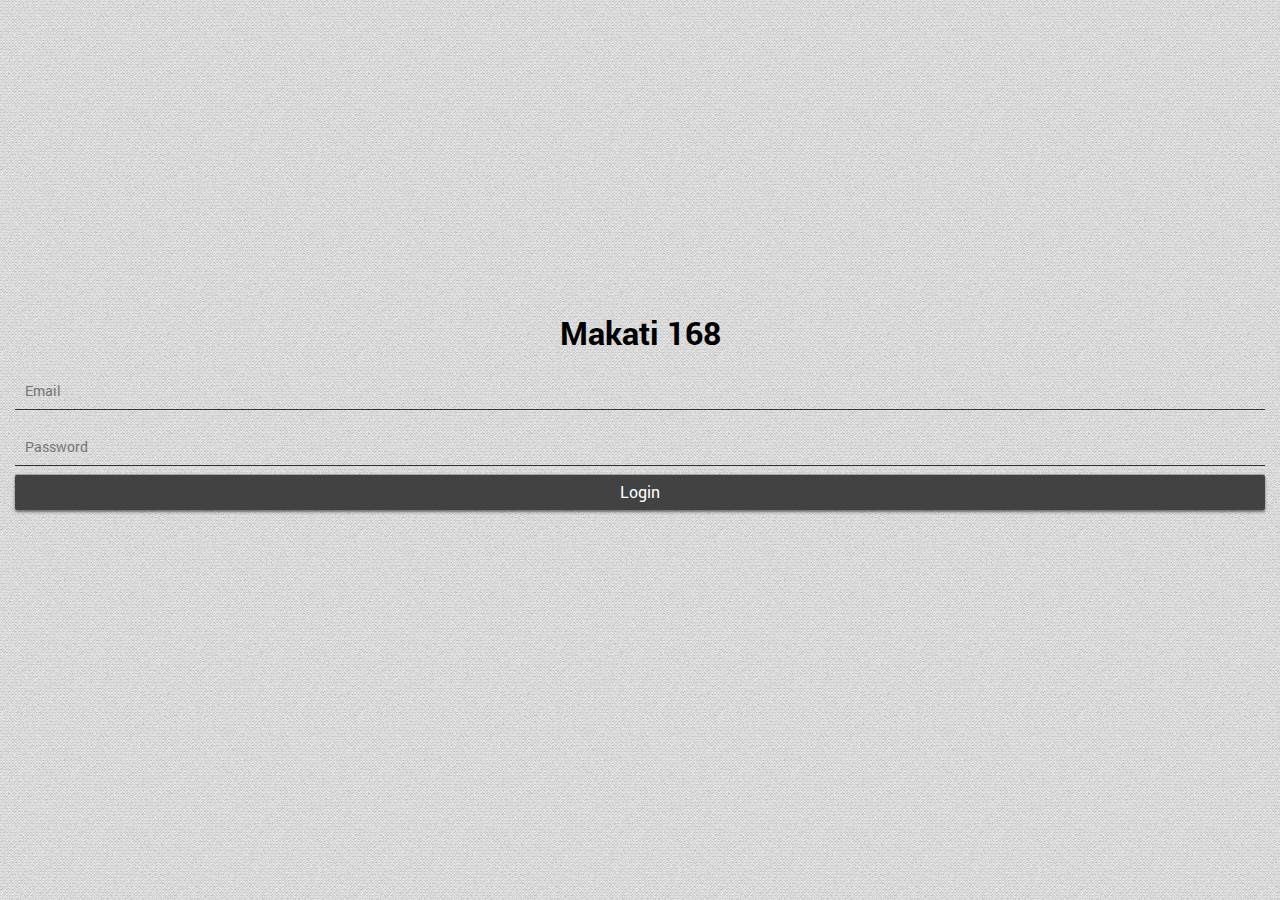
==== assets/www/login.html @ fb1433c5 "login" ====
<!DOCTYPE html>
<html>
<head>
	<title>RescueMakati</title>
	<meta charset="utf-8" />
  	<meta name="format-detection" content="telephone=no" />
  	<meta name="viewport" content="user-scalable=no, initial-scale=1, maximum-scale=1, minimum-scale=1, width=device-width" />
	<!-- <link rel="stylesheet" href="assets/css/bootstrap.min.css" type="text/css"> -->
	<link rel="stylesheet" href="assets/css/font.css" type="text/css">
	<link rel="stylesheet" href="assets/css/holo-dark/base.css">
	<link rel="stylesheet" href="assets/css/holo-dark/action-bars.css"> 
	<link rel="stylesheet" href="assets/css/holo-dark/animations.css">
	<link rel="stylesheet" href="assets/css/holo-dark/buttons.css">
	<link rel="stylesheet" href="assets/css/holo-dark/content.css">
	<link rel="stylesheet" href="assets/css/holo-dark/dialogs.css">
	<link rel="stylesheet" href="assets/css/holo-dark/forms.css">
	<link rel="stylesheet" href="assets/css/holo-dark/icomoon.css">
	<link rel="stylesheet" href="assets/css/holo-dark/lists.css">
	<link rel="stylesheet" href="assets/css/holo-dark/sliders.css">
	<link rel="stylesheet" href="assets/css/holo-dark/spinners.css">
	<link rel="stylesheet" href="assets/css/holo-dark/stack.css">
	<link rel="stylesheet" href="assets/css/holo-dark/tabs.css">
	<link rel="stylesheet" href="assets/css/holo-dark/toasts.css"> 
	<link rel="stylesheet" href="assets/css/font-awesome.min.css">
	

<!--Custom CSS-->
<style type="text/css">
	.content{
		color:black;
		/*background-color:red;*/
		background: url("assets/images/binding_light/binding_light.png");
	}
	body .page{
		
	}
	#form{
		margin: 25% auto;
		width:100%;
		height:30%;
		/*border:1px solid black;*/
	}
	
</style>
</head>
<body>
	<div class="page">
		<div class="content" >
			<div id="form">
			<h1 style="text-align:center">Makati 168</h1>
			<form class="inset" style="color:black; height:100%; margin:0 auto;">
			  
			 <!--  <div class="flex-group"> -->
			  	<input type="text" id="email-input"  class="input-text" placeholder="Email">
			  	<input type="password" id="password-input" class="input-text" placeholder="Password">
			   
			 <!--  </div> -->
			  	
			  
			  <center>
	        	<button id="login-btn" type="button" class="btn" style="width:100%;">Login</button>
	      	  </center>
			  
			</form>
			</div>
		</div>
	</div>
</body>
<script src="assets/js/jquery-2.0.0.min.js" type="text/javascript"></script>

<script type="text/javascript" charset="utf-8" src="assets/js/cordova-2.5.0.js"></script>
<script type="text/javascript" charset="utf-8" src="assets/js/default.js"></script>


<script>
jQuery(function(){
	if(localStorage.session == "true"){
		location.href="index.html";
	}
	$("#login-btn").click(function(){
		$.ajax({
			url     : 'http://rescuemakati.cloudapp.net/user/login',
			type    : 'GET',
			dataType: 'JSON',
			data    : {email : $('#email-input').val(), password : $('#password-input').val()},
			success : function(data){
				if(data.status == 'active'){
					localStorage.session = "true";
					var age = new Date().getFullYear() - new Date(data.birthdate).getFullYear();
					setUserInfo(data.userid, data.firstname, data.lastname, age, data.mobile);
					location.href="index.html";
				}else if(data.status == "block"){
					alert("You are blocked by the Command Center");
				}else if(data.status == "wrong-pass"){
					alert("Wrong Password");
				}else if(data.status == "verify"){
					alert("Please verify your email");
				}else{
					alert("Please Register");
				}
			},
			error : function(){
				alert("Network Error");
			}
		});
	});
	
		
		
	
});
	
</script>
<script src="assets/js/fingerblast.js"></script>
 <script src="assets/js/prettify.js"></script>
<script src="assets/js/documentation.js"></script>
---- assets/www/assets/css/font.css ----
@font-face {
  font-family: 'Roboto';
  font-style: normal;
  font-weight: 400;
  src: local('Roboto Regular'), local('Roboto-Regular'), url(../fonts/2UX7WLTfW3W8TclTUvlFyQ.woff) format('woff');
}
@font-face {
  font-family: 'Roboto';
  font-style: normal;
  font-weight: 500;
  src: local('Roboto Medium'), local('Roboto-Medium'), url(../fonts/RxZJdnzeo3R5zSexge8UUT8E0i7KZn-EPnyo3HZu7kw.woff) format('woff');
}
@font-face {
  font-family: 'Roboto';
  font-style: normal;
  font-weight: 700;
  src: local('Roboto Bold'), local('Roboto-Bold'), url(../fonts/d-6IYplOFocCacKzxwXSOD8E0i7KZn-EPnyo3HZu7kw.woff) format('woff');
}
@font-face {
  font-family: 'Roboto';
  font-style: italic;
  font-weight: 400;
  src: local('Roboto Italic'), local('Roboto-Italic'), url(../fonts/1pO9eUAp8pSF8VnRTP3xnvesZW2xOQ-xsNqO47m55DA.woff) format('woff');
}
@font-face {
  font-family: 'Roboto';
  font-style: italic;
  font-weight: 500;
  src: local('Roboto Medium Italic'), local('Roboto-MediumItalic'), url(../fonts/OLffGBTaF0XFOW1gnuHF0YbN6UDyHWBl620a-IRfuBk.woff) format('woff');
}
@font-face {
  font-family: 'Roboto';
  font-style: italic;
  font-weight: 700;
  src: local('Roboto Bold Italic'), local('Roboto-BoldItalic'), url(../fonts/t6Nd4cfPRhZP44Q5QAjcC4bN6UDyHWBl620a-IRfuBk.woff) format('woff');
}
---- assets/www/assets/css/holo-dark/base.css ----
/* Base styles and Reset */
/**
 * Fonts
 */
/**
 * Colors
 */
/**
 * Base
 */
/**
 * Buttons
 */
/**
 * Dividers
 */
/**
 * Typography
 */
/**
 * General Bars Styles
 */
/**
 * Action Bars
 */
/**
 * Tab Bar
 */
/**
 * Spinners
 */
/**
 * Forms
 */
/**
 * Dialogs
 */
/**
 * Toasts
 */
html,
body,
div,
span,
iframe,
h1,
h2,
h3,
h4,
h5,
h6,
p,
blockquote,
pre,
a,
abbr,
acronym,
address,
big,
cite,
code,
del,
dfn,
em,
img,
ins,
kbd,
q,
s,
samp,
small,
strike,
strong,
sub,
sup,
tt,
var,
b,
u,
i,
center,
dl,
dt,
dd,
ol,
ul,
li,
fieldset,
form,
label,
legend,
table,
caption,
tbody,
tfoot,
thead,
tr,
th,
td,
article,
aside,
canvas,
details,
embed,
figure,
figcaption,
footer,
header,
hgroup,
menu,
nav,
output,
section,
summary,
time,
audio,
video {
  padding: 0;
  margin: 0;
  border: 0; }

* {
  -webkit-box-sizing: border-box;
  -moz-box-sizing: border-box;
  box-sizing: border-box; }

html {
  -webkit-text-size-adjust: 100%;
  -ms-text-size-adjust: 100%;
  background-color: #111111;
  padding-bottom: 1px; }

body {
  position: absolute;
  top: 0;
  right: 0;
  bottom: 0;
  left: 0;
  font-family: Roboto, "Helvetica Neue", Helvetica, Arial, sans-serif;
  font-size: 16px;
  line-height: 1.67em;
  color: white;
  background-color: #111111; }

a {
  color: #33b5e5;
  text-decoration: none;
  -webkit-tap-highlight-color: transparent;
  /* Removes the dark touch outlines on links */ }

/*.selectable:active {
  background-color: rgba(51, 181, 229, 0.6); }*/

.pull-right {
  float: right !important; }
---- assets/www/assets/css/holo-dark/action-bars.css ----
/**
 * Fonts
 */
/**
 * Colors
 */
/**
 * Base
 */
/**
 * Buttons
 */
/**
 * Dividers
 */
/**
 * Typography
 */
/**
 * General Bars Styles
 */
/**
 * Action Bars
 */
/**
 * Tab Bar
 */
/**
 * Spinners
 */
/**
 * Forms
 */
/**
 * Dialogs
 */
/**
 * Toasts
 */
.action-bar {
  position: absolute;
  right: 0;
  left: 0;
  z-index: 10;
  width: 100%;
  height: 48px;
  -webkit-box-sizing: border-box;
  -moz-box-sizing: border-box;
  box-sizing: border-box;
  border-bottom: 2px solid #1f1f1f;
  background-color: #C7180C;
  box-shadow: 0 2px 6px rgba(0, 0, 0, 0.25); }
  .action-bar .title,
  .action-bar .subtitle,
  .action-bar .app-icon {
    float: left;
    display: inline-block; }
  .action-bar .title {
    margin-left: 1px;
    font-weight: normal;
    color: #f0f0f0; }
  .action-bar h1.title {
    font-size: 16px;
    line-height: 48px; }
  .action-bar h2.title {
    font-size: 14px;
    line-height: 18px;
    padding: 8px 0 4px; }
  .action-bar .subtitle {
    color: #cccccc;
    font-size: 12px;
    font-weight: 200; }
  .action-bar .app-icon {
    position: relative;
    padding: 8px 0;
    margin-left: 10px;
    font-size: 24px;
    line-height: 24px;
    text-align: center; }
    .action-bar .app-icon img {
      float: right; }
  .action-bar .app-icon.up {
    margin-left: 0; }
  .action-bar.fixed-top {
    top: 0; }
  .action-bar.fixed-bottom {
    bottom: 0; }

ul.actions,
ul.actions li {
  display: inline-block; }

ul.actions {
  list-style: none; }
  ul.actions li .action {
    width: 48px;
    height: 48px;
    -webkit-box-sizing: border-box;
    -moz-box-sizing: border-box;
    box-sizing: border-box; }
  ul.actions.flex {
    display: -webkit-box;
    display: -moz-box;
    display: box;
    -webkit-box-orient: horizontal;
    -moz-box-orient: horizontal;
    box-orient: horizontal; }
    ul.actions.flex > li {
      float: none;
      display: block;
      width: 100%;
      text-align: center; }
    ul.actions.flex > li.action-overflow {
      display: initial;
      width: 48px; }

.action {
  display: inline-block;
  padding: 8px; }
  .action [class*="icon-"],
  .action .action-title {
    float: left;
    display: inline-block; }
  .action [class*="icon-"] {
    width: 32px;
    height: 32px;
    line-height: 32px;
    font-size: 32px;
    color: #999999;
    text-align: center; }
  .action .icon-up-button {
    width: 10px;
    font-size: 48px; }
  .action .action-title {
    margin: 0 25px 0 5px;
    height: 32px;
    color: #999999;
    font-size: 11px;
    font-weight: bold;
    text-transform: uppercase;
    line-height: 32px; }
  .action:active {
    background-color: rgba(51, 181, 229, 0.6);
    z-index: 1; }
  .action.page-action {
    position: relative; }
    .action.page-action:after {
      position: absolute;
      content: '';
      right: -1px;
      top: 12px;
      width: 1px;
      height: 24px;
      background-color: #3c3c3c; }

.action-overflow {
  position: relative;
  -webkit-user-select: none;
  -moz-user-select: none;
  user-select: none; }

.action-overflow-hidden {
  display: none !important; }

.action-overflow-icon {
  cursor: pointer;
  padding: 21px 22px 20px 21px; }
  .action-overflow-icon i,
  .action-overflow-icon i:before,
  .action-overflow-icon i:after {
    display: block;
    width: 5px;
    height: 5px;
    background: #999999; }
  .action-overflow-icon i {
    position: relative;
    z-index: 0; }
    .action-overflow-icon i:before, .action-overflow-icon i:after {
      position: absolute;
      content: '';
      left: 0; }
    .action-overflow-icon i:before {
      top: -8px; }
    .action-overflow-icon i:after {
      top: 8px; }
---- assets/www/assets/css/holo-dark/animations.css ----
@-webkit-keyframes push {
  from {
    opacity: 0;
    -webkit-transform: scale3d(0.7, 0.7, 1); }

  to {
    opacity: 1;
    -webkit-transform: scale3d(1, 1, 1); } }

@-moz-keyframes push {
  from {
    opacity: 0;
    -moz-transform: scale3d(0.7, 0.7, 1); }

  to {
    opacity: 1;
    -moz-transform: scale3d(1, 1, 1); } }

@keyframes push {
  from {
    opacity: 0;
    transform: scale3d(0.7, 0.7, 1); }

  to {
    opacity: 1;
    transform: scale3d(1, 1, 1); } }

@-webkit-keyframes pop {
  from {
    opacity: 1;
    -webkit-transform: scale3d(1, 1, 1); }

  to {
    opacity: 0;
    -webkit-transform: scale3d(0.7, 0.7, 1); } }

@-moz-keyframes pop {
  from {
    opacity: 1;
    -moz-transform: scale3d(1, 1, 1); }

  to {
    opacity: 0;
    -moz-transform: scale3d(0.7, 0.7, 1); } }

@keyframes pop {
  from {
    opacity: 1;
    transform: scale3d(1, 1, 1); }

  to {
    opacity: 0;
    transform: scale3d(0.7, 0.7, 1); } }
---- assets/www/assets/css/holo-dark/buttons.css ----
/**
 * Fonts
 */
/**
 * Colors
 */
/**
 * Base
 */
/**
 * Buttons
 */
/**
 * Dividers
 */
/**
 * Typography
 */
/**
 * General Bars Styles
 */
/**
 * Action Bars
 */
/**
 * Tab Bar
 */
/**
 * Spinners
 */
/**
 * Forms
 */
/**
 * Dialogs
 */
/**
 * Toasts
 */
a[class*="btn"] {
  padding: 9px 36px 8px; }

[class*="btn"] {
  -webkit-border-radius: 2px;
  -moz-border-radius: 2px;
  -ms-border-radius: 2px;
  border-radius: 2px;
  margin-bottom: 10px;
  padding: 11px 36px 11px;
  background: #424242;
  border: none;
  color: white;
  font-family: Roboto, "Helvetica Neue", Helvetica, Arial, sans-serif;
  font-size: 16px;
  font-weight: 200;
  line-height: 14px;
  vertical-align: middle;
  -webkit-box-shadow: inset 0 1px 0 rgba(255, 255, 255, 0.5), 0 2px 3px rgba(0, 0, 0, 0.5);
  -moz-box-shadow: inset 0 1px 0 rgba(255, 255, 255, 0.5), 0 2px 3px rgba(0, 0, 0, 0.5);
  box-shadow: inset 0 1px 0 rgba(255, 255, 255, 0.5), 0 2px 3px rgba(0, 0, 0, 0.5); }
  [class*="btn"]:hover, [class*="btn"].hover, [class*="btn"]:focus, [class*="btn"].focused {
    outline: none;
    background: #1f5366;
    -webkit-box-shadow: inset 0 0 1px 2pt #037ea7, 0 2px 3px rgba(0, 0, 0, 0.5);
    -moz-box-shadow: inset 0 0 1px 2pt #037ea7, 0 2px 3px rgba(0, 0, 0, 0.5);
    box-shadow: inset 0 0 1px 2pt #037ea7, 0 2px 3px rgba(0, 0, 0, 0.5); }
  [class*="btn"]:active, [class*="btn"].active {
    padding: 11px 36px 10px;
    background: rgba(0, 153, 204, 0.8);
    border: none;
    -webkit-box-shadow: inset 0 1px 0 rgba(255, 255, 255, 0.5), 0 2px 3px rgba(0, 0, 0, 0.5), 0 0 2px 2pt rgba(51, 181, 229, 0.6);
    -moz-box-shadow: inset 0 1px 0 rgba(255, 255, 255, 0.5), 0 2px 3px rgba(0, 0, 0, 0.5), 0 0 2px 2pt rgba(51, 181, 229, 0.6);
    box-shadow: inset 0 1px 0 rgba(255, 255, 255, 0.5), 0 2px 3px rgba(0, 0, 0, 0.5), 0 0 2px 2pt rgba(51, 181, 229, 0.6); }
  [class*="btn"]:disabled, [class*="btn"].disabled {
    opacity: 0.3; }

.btn[disabled],
.btn-small[disabled] {
  opacity: 0.3; }

[class*="btn"] + [class*="btn"] {
  margin-left: 3px; }

.btn-small {
  font-size: 12px; }

.btn-block {
  width: 100%; }

.btn-block + .btn-block {
  margin-left: 0; }
---- assets/www/assets/css/holo-dark/content.css ----
/**
 * Fonts
 */
/**
 * Colors
 */
/**
 * Base
 */
/**
 * Buttons
 */
/**
 * Dividers
 */
/**
 * Typography
 */
/**
 * General Bars Styles
 */
/**
 * Action Bars
 */
/**
 * Tab Bar
 */
/**
 * Spinners
 */
/**
 * Forms
 */
/**
 * Dialogs
 */
/**
 * Toasts
 */
.page {
  position: absolute;
  top: 0;
  right: 0;
  bottom: 0;
  left: 0;
  background-color: #111111;
  width: 100%;
  -webkit-backface-visibility: hidden;
  -webkit-transform: translate(0, 0, 0); }

.content {
  position: absolute;
  top: 0;
  right: 0;
  bottom: 0;
  left: 0;
  -webkit-box-sizing: border-box;
  -moz-box-sizing: border-box;
  box-sizing: border-box;
  width: 100%;
  overflow: auto;
  overflow-x: hidden;
  overflow-wrap: break-word;
  text-wrap: normal; }

.action-bar + .tab-fixed + .content,
.action-bar + .tab-fixed + .action-bar + .content {
  top: 96px; }

.action-bar ~ .content,
.tab-fixed ~ .content {
  top: 48px; }

.action-bar.fixed-bottom ~ .content {
  bottom: 48px; }

.inset {
  padding: 15px; }

.flex {
  display: -webkit-box;
  display: -moz-box;
  display: box;
  -webkit-box-orient: horizontal;
  -moz-box-orient: horizontal;
  box-orient: horizontal;
  width: 100%; }
  .flex > * {
    -webkit-box-flex: 1;
    box-flex: 1; }
---- assets/www/assets/css/holo-dark/dialogs.css ----
/**
 * Fonts
 */
/**
 * Colors
 */
/**
 * Base
 */
/**
 * Buttons
 */
/**
 * Dividers
 */
/**
 * Typography
 */
/**
 * General Bars Styles
 */
/**
 * Action Bars
 */
/**
 * Tab Bar
 */
/**
 * Spinners
 */
/**
 * Forms
 */
/**
 * Dialogs
 */
/**
 * Toasts
 */
@-webkit-keyframes push {
  from {
    opacity: 0;
    -webkit-transform: scale3d(0.7, 0.7, 1); }

  to {
    opacity: 1;
    -webkit-transform: scale3d(1, 1, 1); } }

@-moz-keyframes push {
  from {
    opacity: 0;
    -moz-transform: scale3d(0.7, 0.7, 1); }

  to {
    opacity: 1;
    -moz-transform: scale3d(1, 1, 1); } }

@keyframes push {
  from {
    opacity: 0;
    transform: scale3d(0.7, 0.7, 1); }

  to {
    opacity: 1;
    transform: scale3d(1, 1, 1); } }

@-webkit-keyframes pop {
  from {
    opacity: 1;
    -webkit-transform: scale3d(1, 1, 1); }

  to {
    opacity: 0;
    -webkit-transform: scale3d(0.7, 0.7, 1); } }

@-moz-keyframes pop {
  from {
    opacity: 1;
    -moz-transform: scale3d(1, 1, 1); }

  to {
    opacity: 0;
    -moz-transform: scale3d(0.7, 0.7, 1); } }

@keyframes pop {
  from {
    opacity: 1;
    transform: scale3d(1, 1, 1); }

  to {
    opacity: 0;
    transform: scale3d(0.7, 0.7, 1); } }

.dialogs {
  position: absolute;
  top: 0;
  right: 0;
  bottom: 0;
  left: 0;
  visibility: hidden;
  opacity: 0;
  background: rgba(0, 0, 0, 0.75);
  z-index: 999;
  -webkit-transition: opacity 0.1s ease-out;
  -moz-transition: opacity 0.1s ease-out;
  transition: opacity 0.1s ease-out;
  -webkit-backface-visibility: hidden;
  -webkit-transform: translate(0, 0, 0); }
  .dialogs.fade-in {
    opacity: 1; }
  .dialogs.on {
    visibility: visible; }

.dialog {
  position: absolute;
  -webkit-border-radius: 2px;
  -moz-border-radius: 2px;
  -ms-border-radius: 2px;
  border-radius: 2px;
  background-color: #222222;
  -webkit-box-shadow: inset 0 1px 0 rgba(255, 255, 255, 0.1), 0 0 10px rgba(0, 0, 0, 0.6);
  -moz-box-shadow: inset 0 1px 0 rgba(255, 255, 255, 0.1), 0 0 10px rgba(0, 0, 0, 0.6);
  box-shadow: inset 0 1px 0 rgba(255, 255, 255, 0.1), 0 0 10px rgba(0, 0, 0, 0.6);
  width: 85%;
  margin: 0 auto;
  opacity: 0;
  -webkit-transform: scale3d(0.7, 0.7, 1);
  -moz-transform: scale3d(0.7, 0.7, 1);
  transform: scale3d(0.7, 0.7, 1);
  -webkit-backface-visibility: hidden;
  -webkit-transform: translate(0, 0, 0); }
  .dialog .dialog-title-region {
    height: 56px;
    border-bottom: solid 2px #33b5e5;
    padding: 0 15px; }
    .dialog .dialog-title-region .title {
      font-size: 18px;
      font-weight: normal;
      color: #33b5e5;
      line-height: 56px; }
  .dialog .dialog-content {
    color: white; }
    .dialog .dialog-content ul.list li {
      padding: 5px 15px; }
  .dialog ul.dialog-actions {
    list-style: none;
    border-top: 1px solid #424242;
    height: 48px; }
    .dialog ul.dialog-actions li {
      float: left;
      display: inline-block;
      width: 50%;
      border-right: 1px solid #424242; }
      .dialog ul.dialog-actions li a {
        display: block;
        color: white;
        font-size: 12px;
        height: 47px;
        text-align: center;
        line-height: 48px; }
        .dialog ul.dialog-actions li a:active {
          background-color: rgba(51, 181, 229, 0.6); }
      .dialog ul.dialog-actions li:first-child a {
        border-bottom-left-radius: 2px; }
      .dialog ul.dialog-actions li:last-child {
        border: none; }
        .dialog ul.dialog-actions li:last-child a {
          border-bottom-right-radius: 2px; }
  .dialog.push {
    -webkit-animation: push 0.2s;
    -moz-animation: push 0.2;
    animation: push 0.2s; }
  .dialog.pop {
    -webkit-animation: pop 0.2s;
    -moz-animation: pop 0.2s;
    animation: pop 0.2s; }
  .dialog.on {
    opacity: 1;
    -webkit-transform: scale3d(1, 1, 1);
    -moz-transform: scale3d(1, 1, 1);
    transform: scale3d(1, 1, 1); }
---- assets/www/assets/css/holo-dark/forms.css ----
/**
 * Fonts
 */
/**
 * Colors
 */
/**
 * Base
 */
/**
 * Buttons
 */
/**
 * Dividers
 */
/**
 * Typography
 */
/**
 * General Bars Styles
 */
/**
 * Action Bars
 */
/**
 * Tab Bar
 */
/**
 * Spinners
 */
/**
 * Forms
 */
/**
 * Dialogs
 */
/**
 * Toasts
 */
form {
  width: 100%;
  -webkit-box-sizing: border-box;
  -moz-box-sizing: border-box;
  box-sizing: border-box; }
  form.form-flex .flex-group {
    display: -webkit-box;
    display: -moz-box;
    display: box;
    -webkit-box-orient: horizontal;
    -moz-box-orient: horizontal;
    box-orient: horizontal;
    margin: 0; }
    form.form-flex .flex-group .flex1 {
      -webkit-box-flex: 1;
      -moz-box-flex: 1;
      box-flex: 1; }
    form.form-flex .flex-group .flex2 {
      -webkit-box-flex: 2;
      -moz-box-flex: 2;
      box-flex: 2; }
    form.form-flex .flex-group .flex3 {
      -webkit-box-flex: 3;
      -moz-box-flex: 3;
      box-flex: 3; }
    form.form-flex .flex-group > :nth-child(n) {
      margin-left: 10px; }
    form.form-flex .flex-group > :first-child {
      margin-left: 0; }

[class*="flex"].input-text + [class*="flex"].input-text {
  margin-left: 10px; }

.input-text {
  -webkit-box-sizing: border-box;
  -moz-box-sizing: border-box;
  box-sizing: border-box;
  display: block;
  outline: none;
  border: none;
  border-bottom: 1px solid #333333;
  padding: 10px 10px 0;
  margin: 0 0 8px 0;
  width: 100%;
  height: 48px;
  background: transparent;
  color: black;
  font-size: 14px;
  vertical-align: middle;
  -webkit-transition: border ease-out 0.2s;
  -moz-transition: border ease-out 0.2s;
  transition: border ease-out 0.2s;
  -webkit-tap-highlight-color: rgba(0, 0, 0, 0);
  font-family: Roboto, "Helvetica Neue", Helvetica, Arial, sans-serif;
  font-weight: normal; }
  .input-text:focus {
    border-bottom: 1px solid #0099cc; }
/*  .input-text[type="password"] {
    font-family: Monaco, Menlo, Consolas, "Courier New", monospace; }*/

legend.form-legend,
label.block-label {
  -webkit-box-sizing: border-box;
  -moz-box-sizing: border-box;
  box-sizing: border-box;
  display: block;
  padding: 5px 5px 3px;
  margin-top: 10px;
  width: 100%;
  border-bottom: 2px solid #595959;
  font-size: 14px;
  font-weight: bold;
  line-height: 18px;
  text-transform: uppercase;
  color: #cccccc; }

label.inline-label {
  display: block; }

.form-actions {
  margin-top: 20px; }

.input-pretty {
  position: relative;
  display: block;
  margin-bottom: 8px; }
  .input-pretty:before, .input-pretty:after {
    position: absolute;
    content: '';
    bottom: 0;
    height: 5px;
    width: 1px;
    background: #333333;
    -webkit-transition: background ease-out 0.2s;
    -moz-transition: background ease-out 0.2s;
    transition: background ease-out 0.2s; }
  .input-pretty:before {
    left: 0; }
  .input-pretty:after {
    right: 0; }
  .input-pretty.focus:before, .input-pretty.focus:after {
    background: #0099cc; }

.input-switch-wrapper {
  position: relative;
  display: inline-block;
  width: 96px;
  padding: 12px 0;
  -webkit-user-select: none;
  -moz-user-select: none;
  -ms-user-select: none; }
  .input-switch-wrapper .input-switch {
    display: none; }
    .input-switch-wrapper .input-switch:checked + .input-switch-outer .input-switch-button {
      background-color: rgba(0, 153, 204, 0.8);
      -webkit-transform: translateX(100%);
      transform: translateX(100%); }
      .input-switch-wrapper .input-switch:checked + .input-switch-outer .input-switch-button:before {
        content: 'On'; }
  .input-switch-wrapper .input-switch-outer {
    display: block;
    overflow: hidden;
    cursor: pointer;
    border: 0px solid #999999;
    border-radius: 0px; }
    .input-switch-wrapper .input-switch-outer .input-switch-inner {
      background: #333333; }
      .input-switch-wrapper .input-switch-outer .input-switch-inner .input-switch-button {
        -webkit-border-radius: 2px;
        -moz-border-radius: 2px;
        -ms-border-radius: 2px;
        border-radius: 2px;
        position: relative;
        width: 48px;
        height: 24px;
        font-size: 14px;
        font-weight: 200;
        text-transform: uppercase;
        text-align: center;
        line-height: 24px;
        background-color: #424242;
        color: white;
        -webkit-box-shadow: inset 0 1px 0 rgba(255, 255, 255, 0.5), inset 0 -1px 0 rgba(0, 0, 0, 0.25), 0 2px 3px rgba(0, 0, 0, 0.5);
        -moz-box-shadow: inset 0 1px 0 rgba(255, 255, 255, 0.5), inset 0 -1px 0 rgba(0, 0, 0, 0.25), inset 0 2px 0 rgba(0, 0, 0, 0.25), 0 2px 3px rgba(0, 0, 0, 0.5);
        box-shadow: inset 0 1px 0 rgba(255, 255, 255, 0.5), inset 0 -1px 0 rgba(0, 0, 0, 0.25), 0 2px 3px rgba(0, 0, 0, 0.5);
        -webkit-transition: all 0.1s ease-out;
        transition: all 0.1s ease-out;
        -webkit-transform: translateX(0);
        transform: translateX(0); }
        .input-switch-wrapper .input-switch-outer .input-switch-inner .input-switch-button:before {
          position: absolute;
          top: 0;
          right: 0;
          bottom: 0;
          left: 0;
          content: 'Off';
          width: 100%;
          height: 100%; }

.input-radio-wrapper {
  display: inline-block;
  width: 32px;
  height: 32px;
  padding: 8px;
  -webkit-user-select: none;
  -moz-user-select: none;
  -ms-user-select: none; }
  .input-radio-wrapper .input-radio {
    position: absolute;
    left: -9999px; }
    .input-radio-wrapper .input-radio:checked[disabled] + .input-radio-inner .input-radio-button {
      background: rgba(51, 51, 51, 0.8);
      -webkit-box-shadow: 0 0 4px rgba(51, 51, 51, 0.8), inset 0 1px 0 rgba(255, 255, 255, 0.5);
      -moz-box-shadow: 0 0 4px rgba(51, 51, 51, 0.8), inset 0 1px 0 rgba(255, 255, 255, 0.5);
      box-shadow: 0 0 4px rgba(51, 51, 51, 0.8), inset 0 1px 0 rgba(255, 255, 255, 0.5); }
    .input-radio-wrapper .input-radio:checked + .input-radio-inner .input-radio-button {
      background: #33b5e5;
      -webkit-box-shadow: 0 0 4px rgba(51, 181, 229, 0.8), inset 0 1px 0 rgba(255, 255, 255, 0.5);
      -moz-box-shadow: 0 0 4px rgba(51, 181, 229, 0.8), inset 0 1px 0 rgba(255, 255, 255, 0.5);
      box-shadow: 0 0 4px rgba(51, 181, 229, 0.8), inset 0 1px 0 rgba(255, 255, 255, 0.5); }
    .input-radio-wrapper .input-radio:active + .input-radio-inner {
      background: rgba(51, 181, 229, 0.5);
      border-color: rgba(255, 255, 255, 0.8);
      -webkit-box-shadow: 0 0 2px 7px rgba(51, 181, 229, 0.5);
      -moz-box-shadow: 0 0 2px 7px rgba(51, 181, 229, 0.5);
      box-shadow: 0 0 2px 7px rgba(51, 181, 229, 0.5); }
    .input-radio-wrapper .input-radio[disabled] + .input-radio-inner {
      border-color: rgba(51, 51, 51, 0.8); }
    .input-radio-wrapper .input-radio:focus[disabled] + .input-radio-inner:before {
      border-color: rgba(0, 153, 204, 0.6); }
    .input-radio-wrapper .input-radio:focus + .input-radio-inner:before {
      -webkit-border-radius: 20px;
      -moz-border-radius: 20px;
      -ms-border-radius: 20px;
      border-radius: 20px;
      position: absolute;
      display: block;
      content: '';
      top: -4px;
      left: -4px;
      width: 20px;
      height: 20px;
      border: 1px solid #0099cc; }
  .input-radio-wrapper .input-radio-inner {
    -webkit-border-radius: 16px;
    -moz-border-radius: 16px;
    -ms-border-radius: 16px;
    border-radius: 16px;
    position: relative;
    display: block;
    width: 16px;
    height: 16px;
    border: 1px solid #424242;
    cursor: pointer;
    -webkit-transition: all 0.1s ease-out;
    transition: all 0.1s ease-out; }
    .input-radio-wrapper .input-radio-inner:active {
      background: rgba(51, 181, 229, 0.5);
      border-color: rgba(255, 255, 255, 0.8);
      -webkit-box-shadow: 0 0 2px 7px rgba(51, 181, 229, 0.5);
      -moz-box-shadow: 0 0 2px 7px rgba(51, 181, 229, 0.5);
      box-shadow: 0 0 2px 7px rgba(51, 181, 229, 0.5); }
    .input-radio-wrapper .input-radio-inner:focus {
      outline: none; }
    .input-radio-wrapper .input-radio-inner .input-radio-button {
      -webkit-border-radius: 8px;
      -moz-border-radius: 8px;
      -ms-border-radius: 8px;
      border-radius: 8px;
      width: 8px;
      height: 8px;
      margin: 3px;
      background: transparent; }

.input-checkbox-wrapper {
  display: block;
  width: 32px;
  height: 32px;
  padding: 8px;
  -webkit-user-select: none;
  -moz-user-select: none;
  -ms-user-select: none; }
  .input-checkbox-wrapper .input-checkbox {
    position: absolute;
    left: -9999px; }
    .input-checkbox-wrapper .input-checkbox:checked[disabled] + .input-checkbox-outer .input-checkbox-button {
      background: transparent; }
      .input-checkbox-wrapper .input-checkbox:checked[disabled] + .input-checkbox-outer .input-checkbox-button:before {
        border-color: rgba(51, 51, 51, 0.8); }
      .input-checkbox-wrapper .input-checkbox:checked[disabled] + .input-checkbox-outer .input-checkbox-button:after {
        border-color: transparent; }
    .input-checkbox-wrapper .input-checkbox:checked:active:not([disabled]) + .input-checkbox-outer .input-checkbox-button {
      border-color: transparent; }
      .input-checkbox-wrapper .input-checkbox:checked:active:not([disabled]) + .input-checkbox-outer .input-checkbox-button:before {
        border-color: white; }
      .input-checkbox-wrapper .input-checkbox:checked:active:not([disabled]) + .input-checkbox-outer .input-checkbox-button:after {
        border-color: rgba(255, 255, 255, 0.5); }
    .input-checkbox-wrapper .input-checkbox:checked + .input-checkbox-outer .input-checkbox-button {
      position: absolute;
      top: -9px;
      width: 10px;
      right: -4px;
      height: 18px;
      border: solid #222;
      border-width: 0 6px 6px 0;
      -webkit-transform: rotate(45deg);
      -moz-transform: rotate(45deg);
      transform: rotate(45deg); }
      .input-checkbox-wrapper .input-checkbox:checked + .input-checkbox-outer .input-checkbox-button:before, .input-checkbox-wrapper .input-checkbox:checked + .input-checkbox-outer .input-checkbox-button:after {
        position: absolute;
        content: '';
        width: 5px; }
      .input-checkbox-wrapper .input-checkbox:checked + .input-checkbox-outer .input-checkbox-button:before {
        top: 2px;
        right: -5px;
        height: 12px;
        border: solid #33b5e5;
        border-width: 0 3px 3px 0;
        height: 12px; }
      .input-checkbox-wrapper .input-checkbox:checked + .input-checkbox-outer .input-checkbox-button:after {
        top: 1px;
        right: -4px;
        height: 15px;
        border: solid rgba(51, 181, 229, 0.5);
        border-width: 0 2px 2px 0;
        -webkit-filter: blur(2px);
        -moz-filter: blur(2px);
        filter: blur(2px); }
    .input-checkbox-wrapper .input-checkbox:active + .input-checkbox-outer {
      background: rgba(51, 181, 229, 0.5);
      border-color: rgba(255, 255, 255, 0.8);
      -webkit-box-shadow: 0 0 2px 7px rgba(51, 181, 229, 0.5);
      -moz-box-shadow: 0 0 2px 7px rgba(51, 181, 229, 0.5);
      box-shadow: 0 0 2px 7px rgba(51, 181, 229, 0.5); }
    .input-checkbox-wrapper .input-checkbox[disabled] + .input-checkbox-outer {
      border-color: rgba(51, 51, 51, 0.8); }
    .input-checkbox-wrapper .input-checkbox:focus[disabled] + .input-checkbox-outer:before {
      border-color: rgba(0, 153, 204, 0.6); }
    .input-checkbox-wrapper .input-checkbox:focus + .input-checkbox-outer:before {
      position: absolute;
      display: block;
      content: '';
      top: -4px;
      left: -4px;
      width: 20px;
      height: 20px;
      border: 1px solid #0099cc; }
  .input-checkbox-wrapper .input-checkbox-outer {
    position: relative;
    display: block;
    width: 16px;
    height: 16px;
    border: 1px solid #424242;
    cursor: pointer;
    -webkit-transition: all 0.1s ease-out;
    transition: all 0.1s ease-out; }
    .input-checkbox-wrapper .input-checkbox-outer:active {
      background: rgba(51, 181, 229, 0.5);
      border-color: rgba(255, 255, 255, 0.8);
      -webkit-box-shadow: 0 0 2px 7px rgba(51, 181, 229, 0.5);
      -moz-box-shadow: 0 0 2px 7px rgba(51, 181, 229, 0.5);
      box-shadow: 0 0 2px 7px rgba(51, 181, 229, 0.5); }
    .input-checkbox-wrapper .input-checkbox-outer:focus {
      outline: none; }
    .input-checkbox-wrapper .input-checkbox-outer .input-checkbox-button {
      width: 8px;
      height: 8px;
      margin: 3px;
      background: transparent; }
---- assets/www/assets/css/holo-dark/icomoon.css ----
@font-face {
  font-family: 'icomoon';
  src: url("../../fonts/icomoon.eot");
  src: url("../../fonts/icomoon.eot?#iefix") format("embedded-opentype"), url("../../fonts/icomoon.woff") format("woff"), url("../../fonts/icomoon.ttf") format("truetype"), url("../../fonts/icomoon.svg#icomoon") format("svg");
  font-weight: normal;
  font-style: normal; }

/* Use the following CSS code if you want to use data attributes for inserting your icons */
[data-icon]:before {
  font-family: 'icomoon';
  content: attr(data-icon);
  speak: none;
  font-weight: normal;
  font-variant: normal;
  text-transform: none;
  line-height: 1;
  -webkit-font-smoothing: antialiased; }

/* Use the following CSS code if you want to have a class per icon */
/*
Instead of a list of all class selectors,
you can use the generic selector below, but it's slower:
[class*="icon-"] {
*/
.icon-back, .icon-accept, .icon-cancel, .icon-chevron-up, .icon-chevron-down, .icon-forward, .icon-chevron-right, .icon-chevron-left, .icon-refresh, .icon-information, .icon-help, .icon-search, .icon-settings, .icon-vote-down, .icon-heart, .icon-star-half, .icon-vote-up, .icon-star-full, .icon-star-empty, .icon-cloud, .icon-folder, .icon-calendar, .icon-tags, .icon-add-tag, .icon-sort-by-size, .icon-grid, .icon-view-as-list, .icon-attachment, .icon-new-image, .icon-new-event, .icon-new-attachment, .icon-new-message, .icon-new, .icon-merge, .icon-import-export, .icon-calendar-event, .icon-mail, .icon-edit, .icon-trash, .icon-cut, .icon-copy, .icon-backspace, .icon-clipboard, .icon-image, .icon-read, .icon-remove, .icon-save, .icon-select-all, .icon-split, .icon-undo, .icon-unread, .icon-add-group, .icon-add-person, .icon-cc-bcc, .icon-chat, .icon-forward-2, .icon-slideshow, .icon-rotate-right, .icon-rotate-left, .icon-globe, .icon-crop, .icon-location-marker, .icon-map, .icon-direction, .icon-share, .icon-send, .icon-reply-all, .icon-reply, .icon-person, .icon-group, .icon-add-to-queue, .icon-download, .icon-fast-forward, .icon-full-screen, .icon-pin, .icon-next, .icon-pause, .icon-pause-2, .icon-play, .icon-play-2, .icon-previous, .icon-repeat, .icon-replay, .icon-return-from-full-screen, .icon-brightness-high, .icon-brightness-auto, .icon-bluetooth-searching, .icon-bluetooth-connected, .icon-bluetooth, .icon-brightness, .icon-battery, .icon-add-alarm, .icon-alarm, .icon-key, .icon-upload, .icon-stop, .icon-shuffle, .icon-rewind, .icon-brightness-medium, .icon-call, .icon-camera, .icon-dashboard, .icon-dial, .icon-hang-up, .icon-power-auto, .icon-power-none, .icon-power, .icon-location-target, .icon-location-off, .icon-location-searching, .icon-microphone, .icon-microphone-off, .icon-clock, .icon-camera-video-rotate, .icon-camera-rotate, .icon-storage, .icon-locked, .icon-storage-sd, .icon-screen-lock-portrait, .icon-screen-rotate, .icon-screen-lock-landscape, .icon-call-volume, .icon-unlocked, .icon-new-account, .icon-signal, .icon-signal-2, .icon-usb, .icon-mouse, .icon-smartphone, .icon-fries, .icon-video, .icon-volume-off, .icon-volume-adjust, .icon-airplane, .icon-airplane-2, .icon-alert, .icon-alert-2, .icon-laptop, .icon-desktop, .icon-joystick, .icon-headphones, .icon-headphones-mic, .icon-keyboard, .icon-up-button {
  font-family: 'icomoon';
  speak: none;
  font-style: normal;
  font-weight: normal;
  font-variant: normal;
  text-transform: none;
  line-height: 1;
  -webkit-font-smoothing: antialiased; }

.icon-back:before {
  content: "\e001"; }

.icon-accept:before {
  content: "\e002"; }

.icon-cancel:before {
  content: "\e003"; }

.icon-chevron-up:before {
  content: "\e004"; }

.icon-chevron-down:before {
  content: "\e005"; }

.icon-forward:before {
  content: "\e006"; }

.icon-chevron-right:before {
  content: "\e007"; }

.icon-chevron-left:before {
  content: "\e008"; }

.icon-refresh:before {
  content: "\e009"; }

.icon-information:before {
  content: "\e010"; }

.icon-help:before {
  content: "\e011"; }

.icon-search:before {
  content: "\e012"; }

.icon-settings:before {
  content: "\e013"; }

.icon-vote-down:before {
  content: "\e020"; }

.icon-heart:before {
  content: "\e021"; }

.icon-star-half:before {
  content: "\e023"; }

.icon-vote-up:before {
  content: "\e022"; }

.icon-star-full:before {
  content: "\e024"; }

.icon-star-empty:before {
  content: "\e025"; }

.icon-cloud:before {
  content: "\e030"; }

.icon-folder:before {
  content: "\e031"; }

.icon-calendar:before {
  content: "\e032"; }

.icon-tags:before {
  content: "\e033"; }

.icon-add-tag:before {
  content: "\e034"; }

.icon-sort-by-size:before {
  content: "\e035"; }

.icon-grid:before {
  content: "\e036"; }

.icon-view-as-list:before {
  content: "\e037"; }

.icon-attachment:before {
  content: "\e040"; }

.icon-new-image:before {
  content: "\e04e"; }

.icon-new-event:before {
  content: "\e04d"; }

.icon-new-attachment:before {
  content: "\e04b"; }

.icon-new-message:before {
  content: "\e04c"; }

.icon-new:before {
  content: "\e04a"; }

.icon-merge:before {
  content: "\e049"; }

.icon-import-export:before {
  content: "\e048"; }

.icon-calendar-event:before {
  content: "\e047"; }

.icon-mail:before {
  content: "\e046"; }

.icon-edit:before {
  content: "\e045"; }

.icon-trash:before {
  content: "\e044"; }

.icon-cut:before {
  content: "\e043"; }

.icon-copy:before {
  content: "\e042"; }

.icon-backspace:before {
  content: "\e041"; }

.icon-clipboard:before {
  content: "\e04f"; }

.icon-image:before {
  content: "\e050"; }

.icon-read:before {
  content: "\e051"; }

.icon-remove:before {
  content: "\e052"; }

.icon-save:before {
  content: "\e053"; }

.icon-select-all:before {
  content: "\e054"; }

.icon-split:before {
  content: "\e055"; }

.icon-undo:before {
  content: "\e056"; }

.icon-unread:before {
  content: "\e057"; }

.icon-add-group:before {
  content: "\e060"; }

.icon-add-person:before {
  content: "\e061"; }

.icon-cc-bcc:before {
  content: "\e062"; }

.icon-chat:before {
  content: "\e063"; }

.icon-forward-2:before {
  content: "\e064"; }

.icon-slideshow:before {
  content: "\e083"; }

.icon-rotate-right:before {
  content: "\e082"; }

.icon-rotate-left:before {
  content: "\e081"; }

.icon-globe:before {
  content: "\e073"; }

.icon-crop:before {
  content: "\e080"; }

.icon-location-marker:before {
  content: "\e072"; }

.icon-map:before {
  content: "\e071"; }

.icon-direction:before {
  content: "\e070"; }

.icon-share:before {
  content: "\e06a"; }

.icon-send:before {
  content: "\e069"; }

.icon-reply-all:before {
  content: "\e068"; }

.icon-reply:before {
  content: "\e067"; }

.icon-person:before {
  content: "\e066"; }

.icon-group:before {
  content: "\e065"; }

.icon-add-to-queue:before {
  content: "\e090"; }

.icon-download:before {
  content: "\e091"; }

.icon-fast-forward:before {
  content: "\e092"; }

.icon-full-screen:before {
  content: "\e093"; }

.icon-pin:before {
  content: "\e094"; }

.icon-next:before {
  content: "\e095"; }

.icon-pause:before {
  content: "\e096"; }

.icon-pause-2:before {
  content: "\e097"; }

.icon-play:before {
  content: "\e098"; }

.icon-play-2:before {
  content: "\e099"; }

.icon-previous:before {
  content: "\e09a"; }

.icon-repeat:before {
  content: "\e09b"; }

.icon-replay:before {
  content: "\e09c"; }

.icon-return-from-full-screen:before {
  content: "\e09d"; }

.icon-brightness-high:before {
  content: "\e0b9"; }

.icon-brightness-auto:before {
  content: "\e0b8"; }

.icon-bluetooth-searching:before {
  content: "\e0b7"; }

.icon-bluetooth-connected:before {
  content: "\e0b6"; }

.icon-bluetooth:before {
  content: "\e0b5"; }

.icon-brightness:before {
  content: "\e0b4"; }

.icon-battery:before {
  content: "\e0b3"; }

.icon-add-alarm:before {
  content: "\e0b1"; }

.icon-alarm:before {
  content: "\e0b2"; }

.icon-key:before {
  content: "\e0b0"; }

.icon-upload:before {
  content: "\e0a1"; }

.icon-stop:before {
  content: "\e0a0"; }

.icon-shuffle:before {
  content: "\e09f"; }

.icon-rewind:before {
  content: "\e09e"; }

.icon-brightness-medium:before {
  content: "\e0ba"; }

.icon-call:before {
  content: "\e0bb"; }

.icon-camera:before {
  content: "\e0bc"; }

.icon-dashboard:before {
  content: "\e0bd"; }

.icon-dial:before {
  content: "\e0be"; }

.icon-hang-up:before {
  content: "\e0bf"; }

.icon-power-auto:before {
  content: "\e0c0"; }

.icon-power-none:before {
  content: "\e0c1"; }

.icon-power:before {
  content: "\e0c2"; }

.icon-location-target:before {
  content: "\e0c3"; }

.icon-location-off:before {
  content: "\e0c4"; }

.icon-location-searching:before {
  content: "\e0c5"; }

.icon-microphone:before {
  content: "\e0c6"; }

.icon-microphone-off:before {
  content: "\e0c7"; }

.icon-clock:before {
  content: "\e0d5"; }

.icon-camera-video-rotate:before {
  content: "\e0d4"; }

.icon-camera-rotate:before {
  content: "\e0d3"; }

.icon-storage:before {
  content: "\e0d2"; }

.icon-locked:before {
  content: "\e0d1"; }

.icon-storage-sd:before {
  content: "\e0d0"; }

.icon-screen-lock-portrait:before {
  content: "\e0ce"; }

.icon-screen-rotate:before {
  content: "\e0cf"; }

.icon-screen-lock-landscape:before {
  content: "\e0cd"; }

.icon-call-volume:before {
  content: "\e0cc"; }

.icon-unlocked:before {
  content: "\e0cb"; }

.icon-new-account:before {
  content: "\e0ca"; }

.icon-signal:before {
  content: "\e0c9"; }

.icon-signal-2:before {
  content: "\e0c8"; }

.icon-usb:before {
  content: "\e0d6"; }

.icon-mouse:before {
  content: "\e0f6"; }

.icon-smartphone:before {
  content: "\e0f7"; }

.icon-fries:before {
  content: "\e000"; }

.icon-video:before {
  content: "\e0d7"; }

.icon-volume-off:before {
  content: "\e0d8"; }

.icon-volume-adjust:before {
  content: "\e0d9"; }

.icon-airplane:before {
  content: "\e0e0"; }

.icon-airplane-2:before {
  content: "\e0e1"; }

.icon-alert:before {
  content: "\e0e2"; }

.icon-alert-2:before {
  content: "\e0e3"; }

.icon-laptop:before {
  content: "\e0f0"; }

.icon-desktop:before {
  content: "\e0f1"; }

.icon-joystick:before {
  content: "\e0f2"; }

.icon-headphones:before {
  content: "\e0f3"; }

.icon-headphones-mic:before {
  content: "\e0f4"; }

.icon-keyboard:before {
  content: "\e0f5"; }

.icon-up-button:before {
  content: "\e00a"; }
---- assets/www/assets/css/holo-dark/lists.css ----
/**
 * Fonts
 */
/**
 * Colors
 */
/**
 * Base
 */
/**
 * Buttons
 */
/**
 * Dividers
 */
/**
 * Typography
 */
/**
 * General Bars Styles
 */
/**
 * Action Bars
 */
/**
 * Tab Bar
 */
/**
 * Spinners
 */
/**
 * Forms
 */
/**
 * Dialogs
 */
/**
 * Toasts
 */
.list {
  display: block;
  list-style: none; }
  .list > li {
    -webkit-box-sizing: border-box;
    -moz-box-sizing: border-box;
    box-sizing: border-box;
    padding: 5px;
    border-top: 1px solid #424242;
    line-height: 38px;
    color: white; }
    .list > li.list-divider {
      border-top: none;
      border-bottom: 2px solid #595959;
      line-height: 18px;
      font-size: 14px;
      font-weight: bold;
      text-transform: uppercase;
      padding: 5px 5px 3px;
      margin-top: 5px;
      color: #cccccc; }
      .list > li.list-divider + li {
        border-top: none; }
    .list > li > a {
      display: block;
      color: inherit; }
    .list > li.list-item-single-line, .list > li.list-item-two-lines h3, .list > li.list-item-two-lines p {
      white-space: nowrap;
      overflow: hidden;
      text-overflow: ellipsis; }
    .list > li.list-item-single-line {
      height: 48px;
      font-size: 14px; }
    .list > li.list-item-two-lines {
      height: 64px; }
    .list > li.list-item-multi-line p {
      margin-bottom: 15px; }
    .list > li.list-item-two-lines h3, .list > li.list-item-multi-line h3 {
      font-size: 16px;
      font-weight: normal;
      line-height: 40px;
      height: 32px;
      color: white; }
    .list > li.list-item-two-lines p, .list > li.list-item-multi-line p {
      font-size: 12px;
      line-height: 12px;
      text-overflow: ellipsis;
      color: #cccccc; }
---- assets/www/assets/css/holo-dark/sliders.css ----
.slider {
  width: 100%; }
  .slider > ul {
    list-style: none; }
  .slider > li {
    width: 100%; }
---- assets/www/assets/css/holo-dark/spinners.css ----
/**
 * Fonts
 */
/**
 * Colors
 */
/**
 * Base
 */
/**
 * Buttons
 */
/**
 * Dividers
 */
/**
 * Typography
 */
/**
 * General Bars Styles
 */
/**
 * Action Bars
 */
/**
 * Tab Bar
 */
/**
 * Spinners
 */
/**
 * Forms
 */
/**
 * Dialogs
 */
/**
 * Toasts
 */
.spinner {
  -webkit-border-radius: 2px;
  -moz-border-radius: 2px;
  -ms-border-radius: 2px;
  border-radius: 2px;
  position: absolute;
  display: none;
  z-index: 0;
  padding: 0;
  list-style: none;
  line-height: 1.1em;
  background-color: #222222;
  background-clip: border-box;
  opacity: 0;
  -webkit-box-shadow: 0 0 10px rgba(0, 0, 0, 0.6);
  -moz-box-shadow: 0 0 10px rgba(0, 0, 0, 0.6);
  box-shadow: 0 0 10px rgba(0, 0, 0, 0.6);
  -webkit-transition: all ease-out .1s;
  -moz-transition: all ease-out .1s;
  transition: all ease-out .1s;
  -webkit-transform: scale(0.8, 0.8) translateY(-20px);
  -moz-transform: scale(0.8, 0.8) translateY(-20px);
  transform: scale(0.8, 0.8) translateY(-20px); }
  .spinner li {
    float: left;
    margin: 0;
    width: 100%;
    border-bottom: 1px solid #313131;
    text-align: left; }
    .spinner li a {
      float: left;
      display: block;
      padding: 17px 15px 16px;
      white-space: nowrap;
      width: 200px;
      -webkit-box-sizing: border-box;
      -moz-box-sizing: border-box;
      box-sizing: border-box;
      color: white;
      font-weight: normal; }
    .spinner li:first-child {
      border-top-left-radius: 2px;
      border-top-right-radius: 2px; }
    .spinner li:last-child {
      border-bottom: none;
      border-bottom-left-radius: 2px;
      border-bottom-right-radius: 2px; }
    .spinner li:hover, .spinner li:active {
      background-color: rgba(51, 181, 229, 0.6); }
  .spinner.active {
    opacity: 1;
    z-index: 99;
    -webkit-transform: scale(1, 1) translateY(0);
    -moz-transform: scale(1, 1) translateY(0);
    transform: scale(1, 1) translateY(0); }

.action-bar .spinner {
  -webkit-transform-origin-x: 50%;
  -moz-transform-origin-x: 50%;
  transform-origin-x: 50%; }
.action-bar.fixed-top .spinner {
  -webkit-transform-origin-y: 0px;
  -moz-transform-origin-y: 0px;
  transform-origin-y: 0px; }
  .action-bar.fixed-top .spinner, .action-bar.fixed-top .spinner.active {
    top: 48px; }
.action-bar.fixed-bottom .spinner {
  -webkit-transform-origin-y: 100%;
  -moz-transform-origin-y: 100%;
  transform-origin-y: 100%; }
  .action-bar.fixed-bottom .spinner, .action-bar.fixed-bottom .spinner.active {
    bottom: 48px; }

.action-overflow .spinner {
  right: 10px; }

.form-spinner {
  position: relative;
  margin-left: 10px;
  min-width: 100px; }
  .form-spinner .toggle-spinner {
    -webkit-box-sizing: border-box;
    -moz-box-sizing: border-box;
    box-sizing: border-box;
    position: relative;
    display: block;
    padding: 14px 20px 6px 40px;
    height: 48px;
    font-size: 14px;
    text-transform: uppercase;
    text-align: right;
    color: white;
    border-bottom: 1px solid #3c3c3c;
    vertical-align: middle;
    outline: none; }
    .form-spinner .toggle-spinner:after {
      position: absolute;
      content: '';
      top: 36px;
      right: 0;
      margin-left: -4px;
      width: 0;
      height: 0;
      border-right: 12px solid rgba(0, 0, 0, 0);
      border-top: 12px solid #595959;
      -webkit-transform: rotate(180deg);
      -moz-transform: rotate(180deg);
      transform: rotate(180deg); }
  .form-spinner .spinner {
    right: 0; }
---- assets/www/assets/css/holo-dark/stack.css ----
@-webkit-keyframes push {
  from {
    opacity: 0;
    -webkit-transform: scale3d(0.7, 0.7, 1); }

  to {
    opacity: 1;
    -webkit-transform: scale3d(1, 1, 1); } }

@-moz-keyframes push {
  from {
    opacity: 0;
    -moz-transform: scale3d(0.7, 0.7, 1); }

  to {
    opacity: 1;
    -moz-transform: scale3d(1, 1, 1); } }

@keyframes push {
  from {
    opacity: 0;
    transform: scale3d(0.7, 0.7, 1); }

  to {
    opacity: 1;
    transform: scale3d(1, 1, 1); } }

@-webkit-keyframes pop {
  from {
    opacity: 1;
    -webkit-transform: scale3d(1, 1, 1); }

  to {
    opacity: 0;
    -webkit-transform: scale3d(0.7, 0.7, 1); } }

@-moz-keyframes pop {
  from {
    opacity: 1;
    -moz-transform: scale3d(1, 1, 1); }

  to {
    opacity: 0;
    -moz-transform: scale3d(0.7, 0.7, 1); } }

@keyframes pop {
  from {
    opacity: 1;
    transform: scale3d(1, 1, 1); }

  to {
    opacity: 0;
    transform: scale3d(0.7, 0.7, 1); } }

.page.fade {
  z-index: 0; }
.page.push {
  -webkit-animation: push 0.2s;
  -moz-animation: push 0.2s;
  animation: push 0.2s;
  z-index: 1; }
.page.pop {
  -webkit-animation: pop 0.2s;
  -moz-animation: pop 0.2s;
  animation: pop 0.2s; }

.page.hidden {
  display: none; }
---- assets/www/assets/css/holo-dark/tabs.css ----
/**
 * Fonts
 */
/**
 * Colors
 */
/**
 * Base
 */
/**
 * Buttons
 */
/**
 * Dividers
 */
/**
 * Typography
 */
/**
 * General Bars Styles
 */
/**
 * Action Bars
 */
/**
 * Tab Bar
 */
/**
 * Spinners
 */
/**
 * Forms
 */
/**
 * Dialogs
 */
/**
 * Toasts
 */
.action-bar ~ [class*="tab-"] {
  top: 48px; }

.tab-fixed {
  position: absolute;
  top: initial;
  right: 0;
  bottom: initial;
  left: 0;
  -webkit-box-shadow: 0 2px 6px rgba(0, 0, 0, 0.25) ;
  -moz-box-shadow: 0 2px 6px rgba(0, 0, 0, 0.25) ;
  box-shadow: 0 2px 6px rgba(0, 0, 0, 0.25) ;
  display: block;
  z-index: 1;
  height: 48px;
  background: #333333;
  -webkit-backface-visibility: hidden; }
  .tab-fixed ul.tab-inner {
    display: -webkit-box;
    display: -moz-box;
    display: box;
    -webkit-box-orient: horizontal;
    -moz-box-orient: horizontal;
    box-orient: horizontal;
    width: 100%;
    list-style: none; }
    .tab-fixed ul.tab-inner li {
      -webkit-box-flex: 1;
      -moz-box-flex: 1;
      box-flex: 1;
      whitespace: nowrap;
      overflow: hidden;
      text-align: center; }
      .tab-fixed ul.tab-inner li a {
        -webkit-box-sizing: border-box;
        -moz-box-sizing: border-box;
        box-sizing: border-box;
        position: relative;
        display: block;
        height: 48px;
        color: white;
        overflow: hidden;
        text-transform: uppercase;
        text-overflow: ellipsis;
        font-size: 11px;
        font-weight: bold;
        line-height: 52px; }
        .tab-fixed ul.tab-inner li a:after {
          position: absolute;
          content: '';
          width: 1px;
          height: 24px;
          top: 13px;
          right: 0;
          background-color: #4d4d4d; }
      .tab-fixed ul.tab-inner li:last-child a {
        border-right-width: 0; }
        
      .tab-fixed ul.tab-inner li:active {
        background-color: #C43B31; }
      .tab-fixed ul.tab-inner li.active a {
        border-bottom: 5px solid #C43B31; }
      .tab-fixed ul.tab-inner li:last-child a:after, .tab-fixed ul.tab-inner li:active a:after {
        background-color: transparent; }

[class|="tab"] ul.tab-inner li a [class*="icon-"],
[class|=" tab"] ul.tab-inner li a [class*="icon-"] {
  font-size: 28px;
  line-height: 48px; }

.tab-slider {
  position: absolute;
  top: 0;
  right: 0;
  bottom: 0;
  left: 0; }
  .tab-slider .tab-item {
    position: absolute;
    display: none;
    width: 100%;
    top: 0;
    bottom: 0;
    -webkit-transition: -webkit-transform 0.1s ease-out;
    transition: transform 0.1s ease-out;
    -webkit-backface-visibility: hidden;
    -webkit-transform: translate(0, 0, 0); }
    .tab-slider .tab-item.active, .tab-slider .tab-item.in-transition {
      display: inline-block; }
---- assets/www/assets/css/holo-dark/toasts.css ----
/**
 * Fonts
 */
/**
 * Colors
 */
/**
 * Base
 */
/**
 * Buttons
 */
/**
 * Dividers
 */
/**
 * Typography
 */
/**
 * General Bars Styles
 */
/**
 * Action Bars
 */
/**
 * Tab Bar
 */
/**
 * Spinners
 */
/**
 * Forms
 */
/**
 * Dialogs
 */
/**
 * Toasts
 */
.toast {
  position: fixed;
  width: 100%;
  visibility: hidden;
  opacity: 0;
  z-index: 1000;
  -webkit-transition: opacity 0.25s ease-in;
  -moz-transition: opacity 0.25s ease-in;
  transition: opacity 0.25s ease-in; }
  .toast.on {
    visibility: visible; }
  .toast.fade-in {
    opacity: 1; }
  .toast .toast-message {
    display: inline-block;
    -webkit-border-radius: 2px;
    -moz-border-radius: 2px;
    -ms-border-radius: 2px;
    border-radius: 2px;
    padding: 3px 16px 5px;
    margin: 0 auto;
    max-width: 80%;
    height: 36px;
    line-height: 32px;
    background-color: rgba(44, 44, 44, 0.9);
    -webkit-box-shadow: inset 0 1px 0 rgba(255, 255, 255, 0.1), 0 0 10px rgba(0, 0, 0, 0.6);
    -moz-box-shadow: inset 0 1px 0 rgba(255, 255, 255, 0.1), 0 0 10px rgba(0, 0, 0, 0.6);
    box-shadow: inset 0 1px 0 rgba(255, 255, 255, 0.1), 0 0 10px rgba(0, 0, 0, 0.6);
    color: white;
    font-size: 13px;
    text-align: center; }
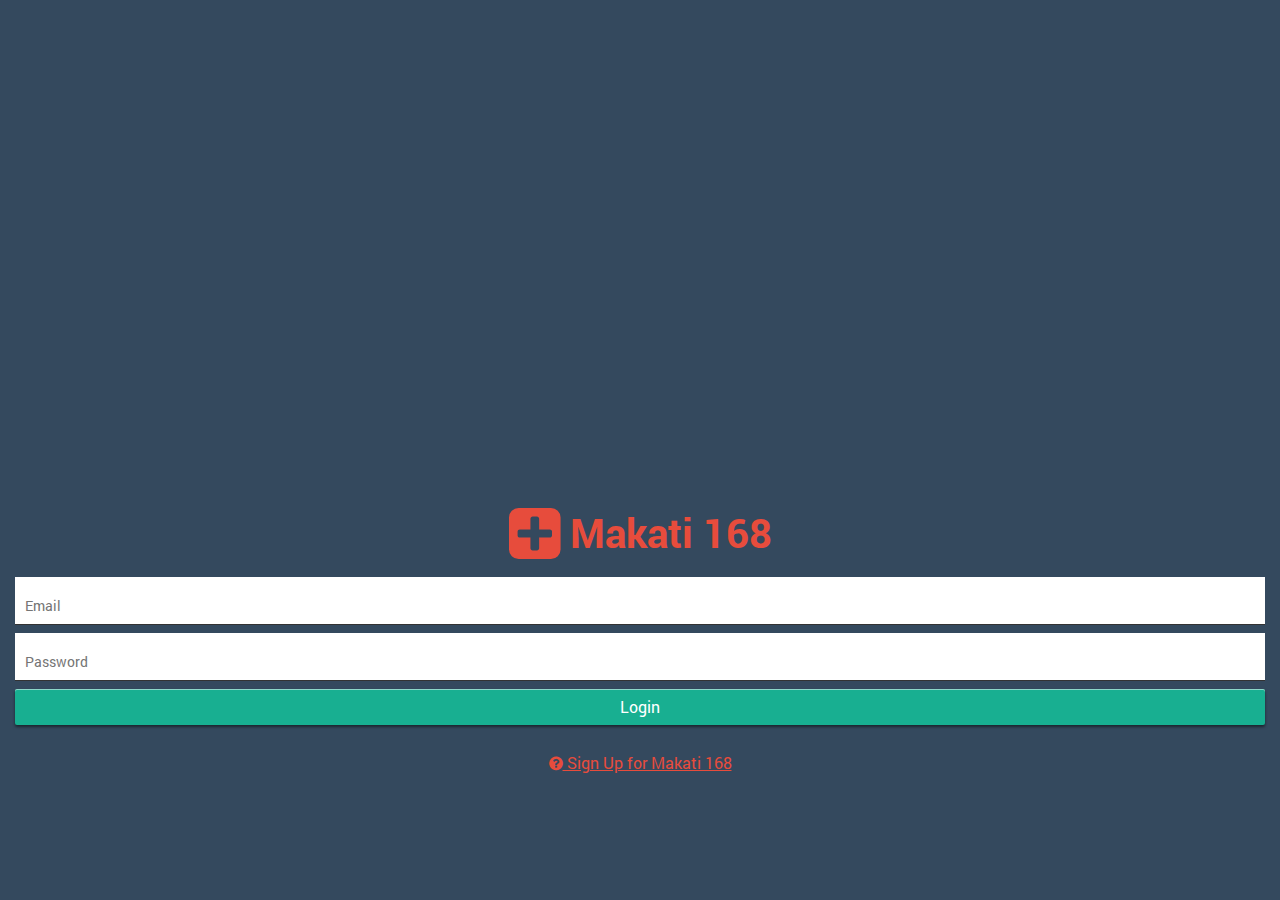
==== commit eaa963bb: "login" ====
--- a/assets/www/login.html
+++ b/assets/www/login.html
@@ -9,7 +9,7 @@
 	<link rel="stylesheet" href="assets/css/font.css" type="text/css">
 	<link rel="stylesheet" href="assets/css/holo-dark/base.css">
 	<link rel="stylesheet" href="assets/css/holo-dark/action-bars.css"> 
-	<link rel="stylesheet" href="assets/css/holo-dark/animations.css">
+	<link rel="stylesheet" href="assescrets/css/holo-dark/animations.css">
 	<link rel="stylesheet" href="assets/css/holo-dark/buttons.css">
 	<link rel="stylesheet" href="assets/css/holo-dark/content.css">
 	<link rel="stylesheet" href="assets/css/holo-dark/dialogs.css">
@@ -28,17 +28,21 @@
 <style type="text/css">
 	.content{
 		color:black;
-		/*background-color:red;*/
-		background: url("assets/images/binding_light/binding_light.png");
+		background-color:#34495E;
+	
 	}
-	body .page{
-		
+
+	#form{
+	
+	
+		height:30%;
+		width:100%;
+		margin: 40% auto;
+		/*border:1px solid black;*/
 	}
-	#form{
-		margin: 25% auto;
-		width:100%;
-		height:30%;
-		/*border:1px solid black;*/
+
+	#form input{
+		background: white;
 	}
 	
 </style>
@@ -46,9 +50,12 @@
 <body>
 	<div class="page">
 		<div class="content" >
+		<!-- <div id="header">
+		
+		</div> -->
 			<div id="form">
-			<h1 style="text-align:center">Makati 168</h1>
-			<form class="inset" style="color:black; height:100%; margin:0 auto;">
+			<h1 style="text-align:center; font-size:40px; color:#E74C3C; margin-bottom:5px;"> <i style="font-size:60px;" class="fa fa-plus-square fa-lg"></i> Makati 168</h1>
+			<form class="inset" style="color:black; margin:0 auto;">
 			  
 			 <!--  <div class="flex-group"> -->
 			  	<input type="text" id="email-input"  class="input-text" placeholder="Email">
@@ -58,11 +65,17 @@
 			  	
 			  
 			  <center>
-	        	<button id="login-btn" type="button" class="btn" style="width:100%;">Login</button>
+			  	
+	        	<button id="login-btn" type="button" class="btn" style="width:100%; background:#18AF91;">Login</button>
+	        	<span style="color:white; display:none;" id="loading-span">Please Wait...</span>
 	      	  </center>
 			  
 			</form>
+			<center>
+				<a href="http://rescuemakati.cloudapp.net" style="color:#E74C3C; text-decoration:underline;"><i style="" class="fa fa-question-circle"></i> Sign Up for Makati 168</a>
+			</center>
 			</div>
+			
 		</div>
 	</div>
 </body>
@@ -78,16 +91,18 @@
 		location.href="index.html";
 	}
 	$("#login-btn").click(function(){
+		$("#loading-span").fadeIn();
 		$.ajax({
 			url     : 'http://rescuemakati.cloudapp.net/user/login',
 			type    : 'GET',
 			dataType: 'JSON',
 			data    : {email : $('#email-input').val(), password : $('#password-input').val()},
 			success : function(data){
+				$("#loading-span").hide();
 				if(data.status == 'active'){
 					localStorage.session = "true";
 					var age = new Date().getFullYear() - new Date(data.birthdate).getFullYear();
-					setUserInfo(data.userid, data.firstname, data.lastname, age, data.mobile);
+					setUserInfo(data.userid, data.firstname, data.lastname, age, data.mobile, data.status);
 					location.href="index.html";
 				}else if(data.status == "block"){
 					alert("You are blocked by the Command Center");
@@ -99,7 +114,8 @@
 					alert("Please Register");
 				}
 			},
-			error : function(){
+			error : function(xhr, ajaxOptions, thrownError){
+				$("#loading-span").hide();
 				alert("Network Error");
 			}
 		});
--- a/assets/www/assets/css/holo-dark/buttons.css
+++ b/assets/www/assets/css/holo-dark/buttons.css
@@ -38,7 +38,9 @@
  * Toasts
  */
 a[class*="btn"] {
-  padding: 9px 36px 8px; }
+  padding: 9px 36px 8px; 
+  
+}
 
 [class*="btn"] {
   -webkit-border-radius: 2px;
@@ -59,7 +61,7 @@
   -moz-box-shadow: inset 0 1px 0 rgba(255, 255, 255, 0.5), 0 2px 3px rgba(0, 0, 0, 0.5);
   box-shadow: inset 0 1px 0 rgba(255, 255, 255, 0.5), 0 2px 3px rgba(0, 0, 0, 0.5); }
   [class*="btn"]:hover, [class*="btn"].hover, [class*="btn"]:focus, [class*="btn"].focused {
-    outline: none;
+    
     background: #1f5366;
     -webkit-box-shadow: inset 0 0 1px 2pt #037ea7, 0 2px 3px rgba(0, 0, 0, 0.5);
     -moz-box-shadow: inset 0 0 1px 2pt #037ea7, 0 2px 3px rgba(0, 0, 0, 0.5);
@@ -67,7 +69,7 @@
   [class*="btn"]:active, [class*="btn"].active {
     padding: 11px 36px 10px;
     background: rgba(0, 153, 204, 0.8);
-    border: none;
+    
     -webkit-box-shadow: inset 0 1px 0 rgba(255, 255, 255, 0.5), 0 2px 3px rgba(0, 0, 0, 0.5), 0 0 2px 2pt rgba(51, 181, 229, 0.6);
     -moz-box-shadow: inset 0 1px 0 rgba(255, 255, 255, 0.5), 0 2px 3px rgba(0, 0, 0, 0.5), 0 0 2px 2pt rgba(51, 181, 229, 0.6);
     box-shadow: inset 0 1px 0 rgba(255, 255, 255, 0.5), 0 2px 3px rgba(0, 0, 0, 0.5), 0 0 2px 2pt rgba(51, 181, 229, 0.6); }
